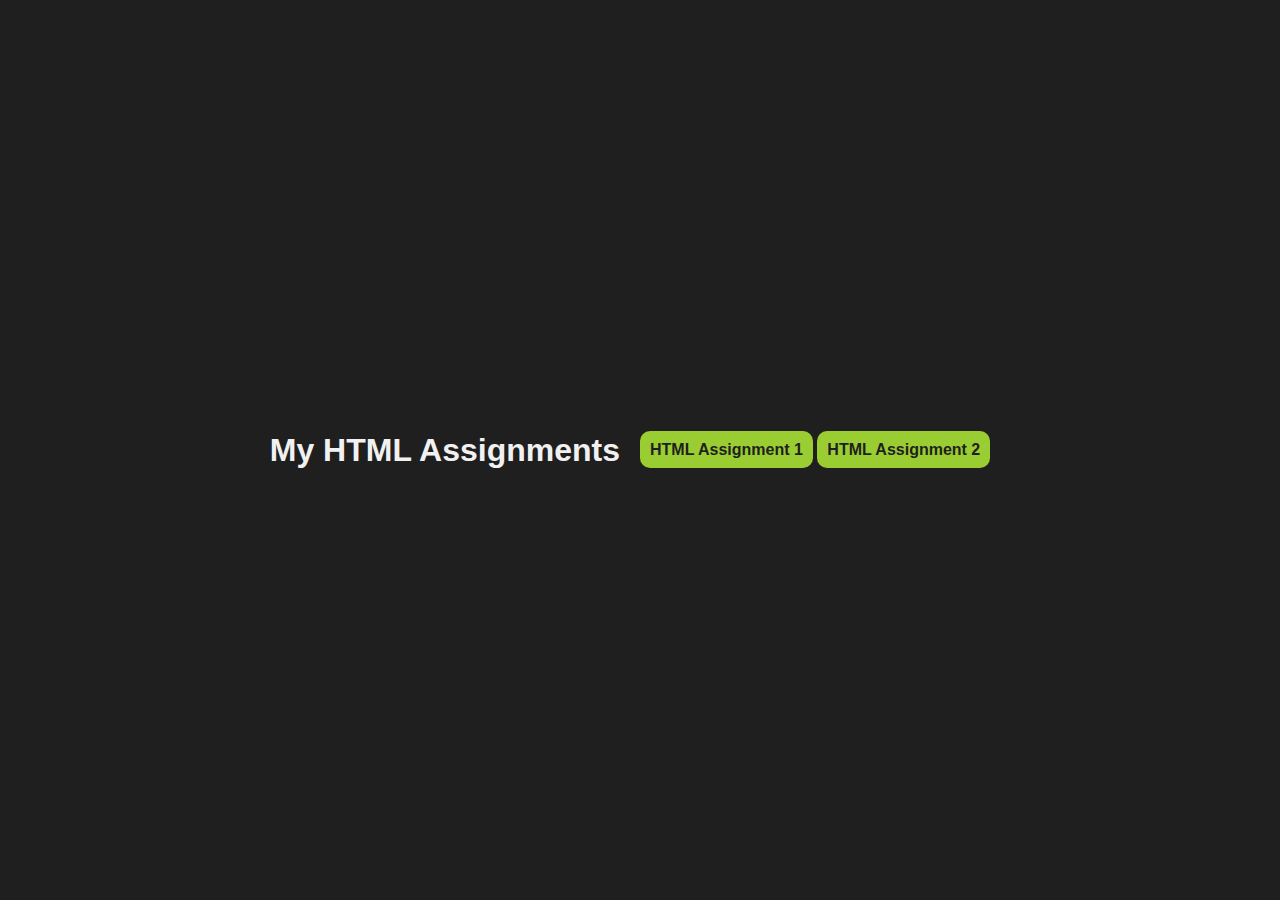
==== index.html @ 31f2f80d "Initial Message" ====
<!DOCTYPE html>
<html lang="en">
<head>
  <meta charset="UTF-8">
  <meta name="viewport" content="width=device-width, initial-scale=1.0">
  <link rel="stylesheet" href="style.css">
  <title>My html assignment</title>
</head>
<body>

  <main>
    <div class="container">
      <h1>My HTML Assignments</h1>
      <div class="item-1">
        <a href="./HTML assignment 1/Index.html">HTML Assignment 1</a>
        <a href="./HTML Assignment 2/media.html">HTML Assignment 2</a>
      </div>
    <div class="container">
  </main>


</body>
</html>
---- style.css ----
/* CSS Reset  */

*{
  box-sizing: border-box;
  padding: 0;
  margin: 0;
}
body{
  background: #1f1f1f;
  color: #f1f1f1;
  font-family: Verdana, Geneva, Tahoma, sans-serif;
}

main{
  height: 100vh;
  width: 100%;
}

.container{

  display: flex;
  align-items: center;
  justify-content: center;
  gap: 20px;
  height: inherit;
}

a{
  text-decoration: none;

  color:#1f1f1f;
  background-color: yellowgreen;
  font-weight: 700;
  padding: 10px;
  border-radius: 10px;
}
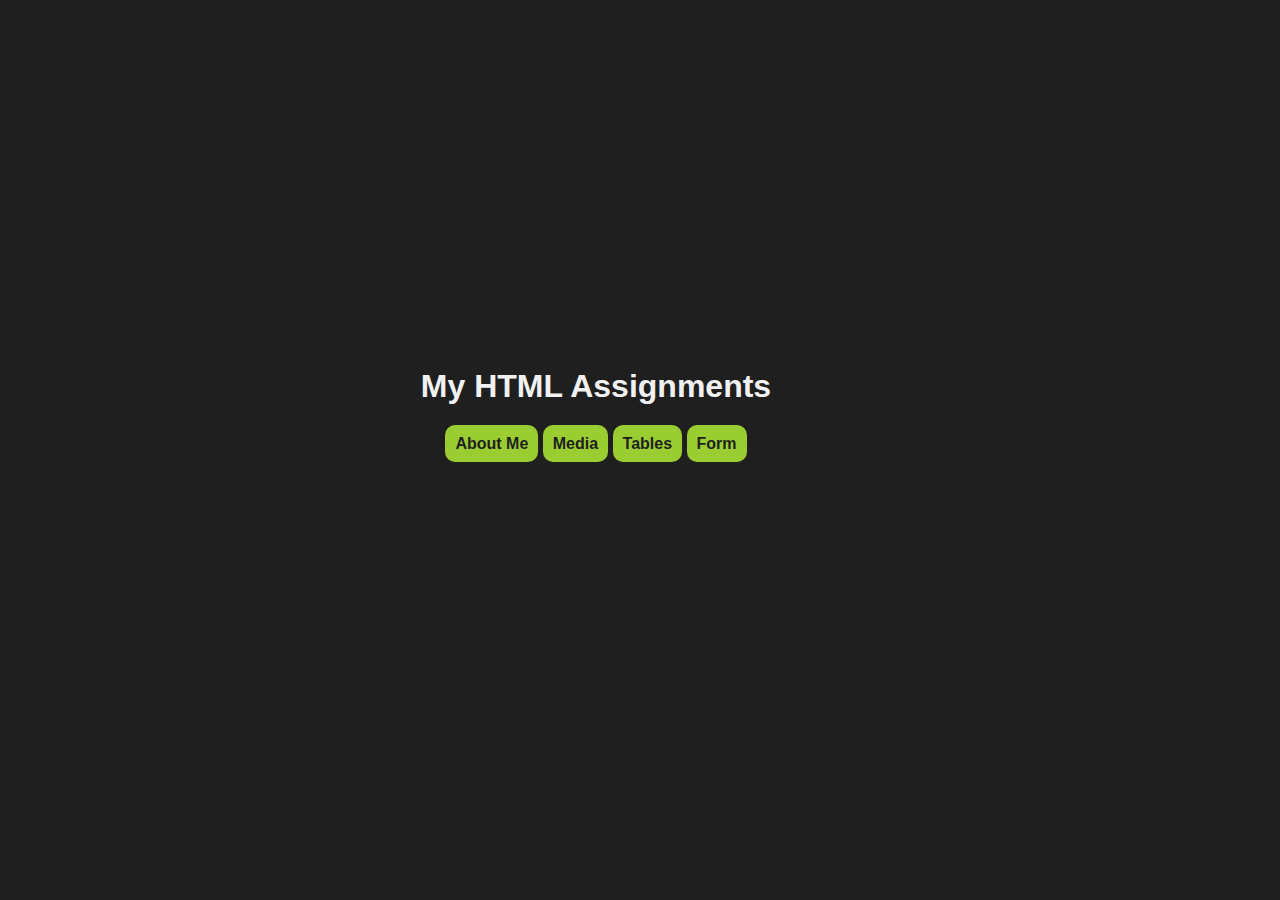
==== commit f22bb02b: "adding mobile responsiveness and links to other web pages" ====
--- a/index.html
+++ b/index.html
@@ -10,11 +10,15 @@
 
   <main>
     <div class="container">
-      <h1>My HTML Assignments</h1>
       <div class="item-1">
-        <a href="./HTML assignment 1/Index.html">HTML Assignment 1</a>
-        <a href="./HTML Assignment 2/media.html">HTML Assignment 2</a>
+        <h1>My HTML Assignments</h1> 
       </div>
+      <div class="item-2">
+          <a href="about.html">About Me</a>
+          <a href="media.html">Media</a>
+          <a href="tables.html">Tables</a>
+          <a href="form.html">Form</a>
+        </div>
     <div class="container">
   </main>
 
--- a/style.css
+++ b/style.css
@@ -1,36 +1,79 @@
 /* CSS Reset  */
 
-*{
+* {
   box-sizing: border-box;
   padding: 0;
   margin: 0;
 }
-body{
+body {
   background: #1f1f1f;
   color: #f1f1f1;
   font-family: Verdana, Geneva, Tahoma, sans-serif;
 }
 
 main{
-  height: 100vh;
-  width: 100%;
+  margin: 20px;
+  width: 90%;
+  height: 90vh;
+  display: flex;
+  flex-direction: column;
+  justify-content: center;
+  align-items: center;
 }
 
-.container{
-
+.container {
   display: flex;
+  flex-direction: column;
+  justify-content: center;
   align-items: center;
-  justify-content: center;
-  gap: 20px;
-  height: inherit;
+  gap: 30px;
+  margin: 0 10px;
+}
+.item-1{
+  text-align: center;
 }
 
-a{
+a {
   text-decoration: none;
+  text-align: center;
 
-  color:#1f1f1f;
+  color: #1f1f1f;
   background-color: yellowgreen;
   font-weight: 700;
   padding: 10px;
   border-radius: 10px;
-}+}
+
+a:hover {
+  transition: 1s ease-out;
+  padding: 15px;
+}
+
+/* For Responsiveness  */
+
+@media screen and (max-width: 767px) {
+  .container {
+    display: flex;
+    flex-direction: column;
+    justify-content: center;
+    align-items: center;
+    flex-wrap: wrap;
+    align-content: center;
+    gap: 30px;
+
+  }
+
+  .item-2{
+    display: flex;
+    flex-direction: column;
+    gap: 20px;
+
+    & a:hover{
+      border: 2px solid yellowgreen;
+      background: none;
+      color: yellowgreen;
+
+    }
+  }
+  
+}
